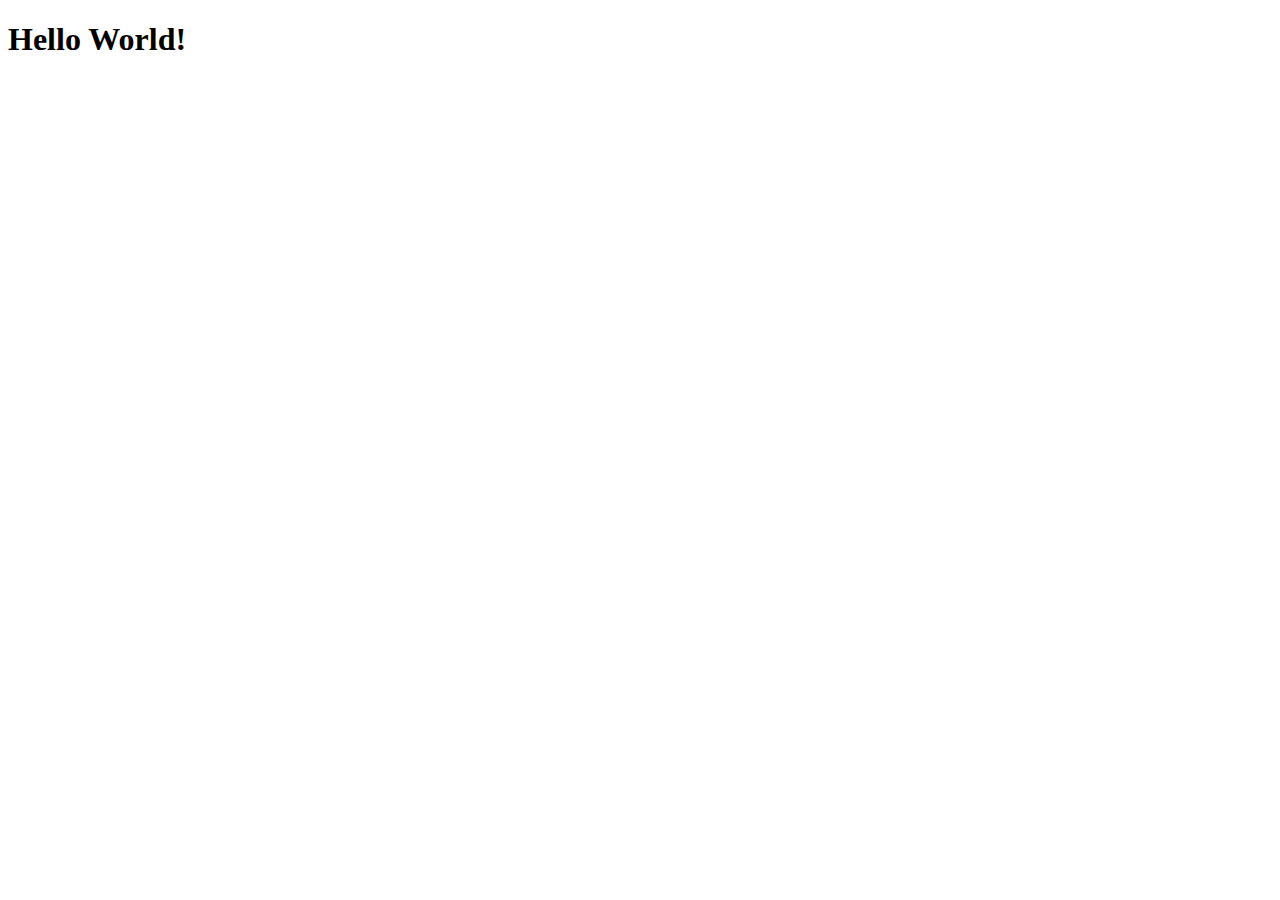
==== index.html @ 51a73cf3 "Initial Commit" ====
<!DOCTYPE HTML>
<html>

<head>
  <meta charset="utf-8" />
  <title>Happy Birthday Lizbeth</title>
  <meta name="viewport" content="width=device-width, initial-scale=1" />
  <!-- <script charset="utf-8" src="js/app.js"></script>
  <link rel="stylesheet" href="css/app.css" /> -->
</head>

<body>
  <h1>Hello World!</h1>
</body>

</html>
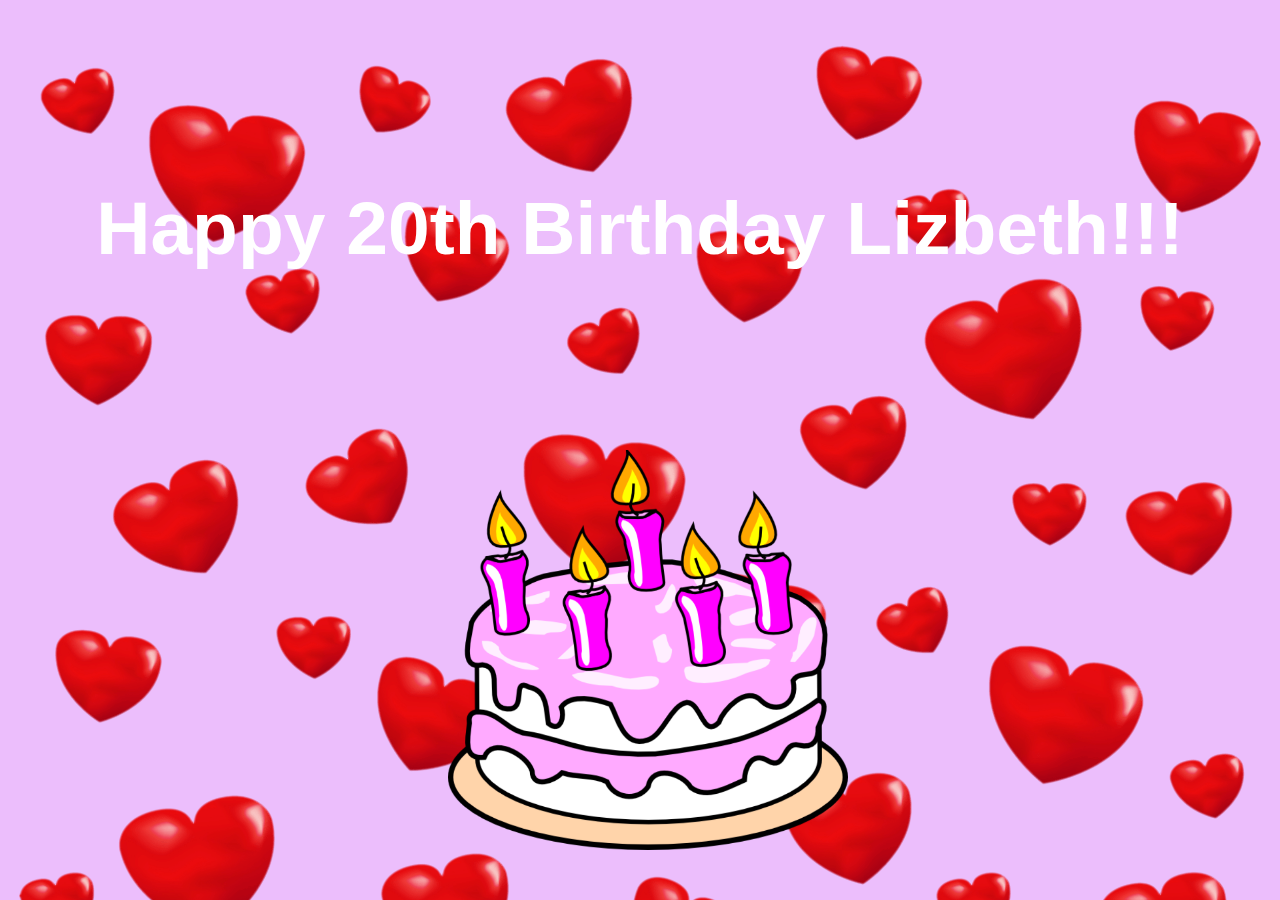
==== commit 4b856325: "fireworks, background, cake" ====
--- a/index.html
+++ b/index.html
@@ -3,14 +3,24 @@
 
 <head>
   <meta charset="utf-8" />
-  <title>Happy Birthday Lizbeth</title>
+  <title>Noice</title>
   <meta name="viewport" content="width=device-width, initial-scale=1" />
-  <!-- <script charset="utf-8" src="js/app.js"></script>
-  <link rel="stylesheet" href="css/app.css" /> -->
+
+  <link rel="stylesheet" href="app.css" />
 </head>
 
 <body>
-  <h1>Hello World!</h1>
+  <div id="txt">
+    <h1 id="main">Happy 20th Birthday Lizbeth!!!</h1>
+  </div>
+  <div id="fireworks">
+    <canvas id="canvas">Canvas is not supported in your browser.</canvas>
+    <script charset="utf-8" src="app.js"></script>
+  </div>
+  <div id="cake">
+    <img src="src/bday-cake.png" alt="Birthday Cake" width="400" height="400">
+  </div>
 </body>
 
+
 </html>--- a/app.css
+++ b/app.css
@@ -0,0 +1,38 @@
+body {
+  background-color:rgb(236, 190, 252);
+  background-image: url('src/hearts.png');
+  background-size:cover;
+}
+
+#txt {
+  position: relative;
+  text-align: center;
+  padding-top: 10%;
+}
+
+#cake {
+  position: fixed;
+  left: 35%;
+  right: 0;
+  bottom: 0;
+  top: 50%;
+}
+
+#main {
+  font-size: 75px;
+  font-family: Arial, Helvetica, sans-serif;
+  color: white;
+}
+
+canvas {
+	cursor: crosshair;
+	display: block;
+}
+
+#fireworks{
+  position: fixed;
+  top: 0;
+  left: 0;
+  width: 200%;
+  height: 200%;
+}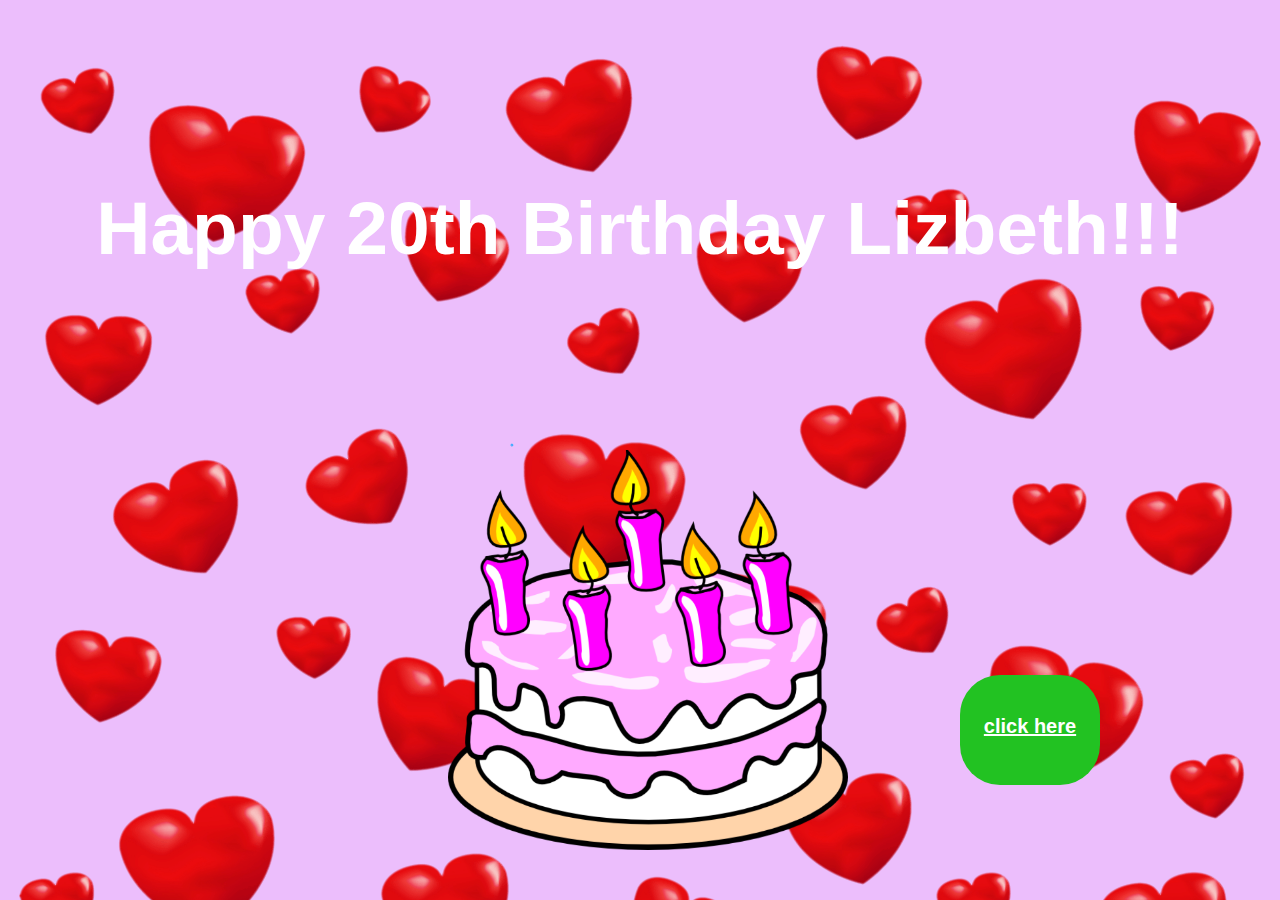
==== commit 65e6250b: "Format button to message page, create message page" ====
--- a/index.html
+++ b/index.html
@@ -20,6 +20,9 @@
   <div id="cake">
     <img src="src/bday-cake.png" alt="Birthday Cake" width="400" height="400">
   </div>
+  <div id="to-msg">
+    <a href="message.html" id="msg-txt"><b>click here</b></p>
+  </div>
 </body>
 
 
--- a/app.css
+++ b/app.css
@@ -29,10 +29,29 @@
 	display: block;
 }
 
-#fireworks{
+#fireworks {
   position: fixed;
   top: 0;
   left: 0;
   width: 200%;
   height: 200%;
+}
+
+#to-msg {
+  position: fixed;
+  top: 75%;
+  left: 75%;
+  border-radius: 40px;
+  background: rgb(34, 194, 34);
+  padding: 20px;
+  padding-top: 40px;
+  width: 100px;
+  height: 50px;
+  text-align: center;
+}
+
+#msg-txt {
+  font-size: 20px;
+  font-family: Arial, Helvetica, sans-serif;
+  color: white;
 }